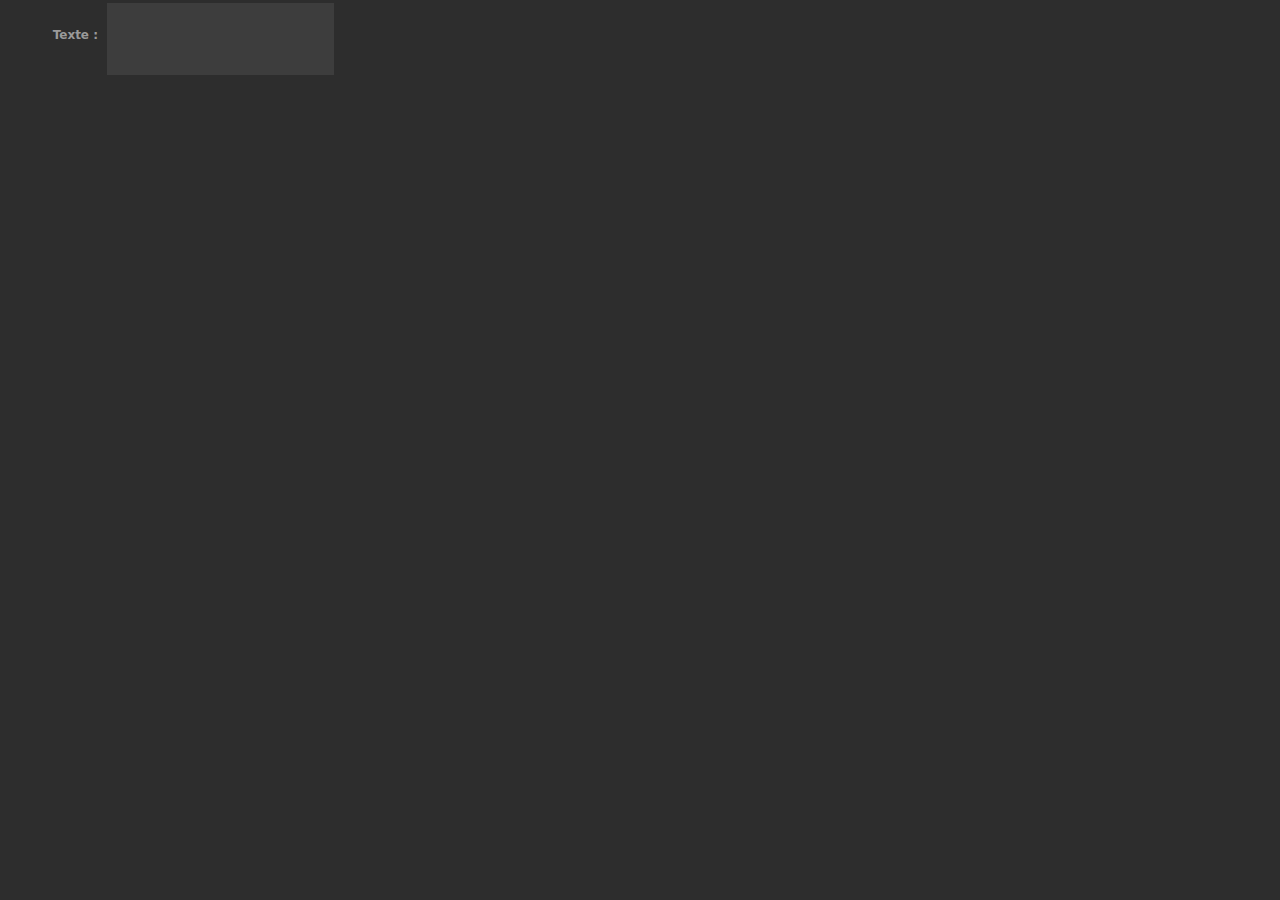
==== RTsaver/PropertyInspector/RTMaker/Index.html @ aa7df07e "v1.0" ====
﻿<!DOCTYPE html>
<html>
<head>
    <meta charset="utf-8" />
    <meta name=viewport content="width=device-width,initial-scale=1,maximum-scale=1,minimum-scale=1,user-scalable=no,minimal-ui,viewport-fit=cover">
    <meta name=apple-mobile-web-app-capable content=yes>
    <meta name=apple-mobile-web-app-status-bar-style content=black>
    <title>RT Maker</title>
    <link rel="stylesheet" href="../sdpi.css">
</head>
<body>
    <div class="sdpi-wrapper">
        <div type="textarea" class="sdpi-item" id="inputText_div">
            <div class="sdpi-item-label">Texte </div>
            <span class="sdpi-item-value textarea">
                <textarea type="textarea" oninput="setSettings()" class="sdProperty" id="inputText"></textarea>
            </span>
        </div>
    </div>


        <script src="../sdtools.common.js"></script>
</body>
</html>
---- RTsaver/PropertyInspector/sdpi.css ----
.linkspan {
    cursor: pointer;
    color: #7397d2;
    text-decoration: underline;
}

html {
  --sdpi-bgcolor: #2D2D2D;
  --sdpi-background: #3D3D3D;
  --sdpi-color: #d8d8d8;
  --sdpi-bordercolor: #3a3a3a;
  --sdpi-buttonbordercolor: #969696;
  --sdpi-borderradius: 0px;
  --sdpi-width: 224px;
  --sdpi-fontweight: 600;
  --sdpi-letterspacing: -0.25pt;
  height: 100%;
  width: 100%;
  overflow: hidden;
}

html, body {
  font-family: system-ui, -apple-system, BlinkMacSystemFont, "Segoe UI", Roboto, Helvetica, Arial, sans-serif, "Apple Color Emoji", "Segoe UI Emoji", "Segoe UI Symbol";
  font-size: 9pt;
	background-color: var(--sdpi-bgcolor);
	color: #9a9a9a;
}

body {
  height: 100%;
  padding: 0;
  overflow-x: hidden;
  overflow-y: auto;
  margin: 0;
  -webkit-overflow-scrolling: touch;
  -webkit-text-size-adjust: 100%;
  -webkit-font-smoothing: antialiased;
}

mark {
  background-color: var(--sdpi-bgcolor);
  color: var(--sdpi-color);
}

hr, hr2 {
  -webkit-margin-before: 1em;
  -webkit-margin-after: 1em;
  border-style: none;
  background: var(--sdpi-background);
  height: 1px;
}

hr2,
.sdpi-heading {
	display: flex;
	flex-basis: 100%;
	align-items: center;
	color: inherit;
	font-size: 9pt;
	margin: 8px 0px;
}

.sdpi-heading::before,
.sdpi-heading::after {
	content: "";
	flex-grow: 1;
	background: var(--sdpi-background);
	height: 1px;
	font-size: 0px;
	line-height: 0px;
	margin: 0px 16px;
}

hr2 {
  height: 2px;
}

hr, hr2 {
  margin-left:16px;
  margin-right:16px;
}

.sdpi-item-value,
option,
input,
select,
button {
  font-size: 10pt;
  font-weight: var(--sdpi-fontweight);
  letter-spacing: var(--sdpi-letterspacing);
}



.win .sdpi-item-value,
.win option,
.win input,
.win select,
.win button {
  font-size: 11px;
  font-style: normal;
  letter-spacing: inherit;
  font-weight: 100;
}

.win button {
  font-size: 12px;
}

::-webkit-progress-value,
meter::-webkit-meter-optimum-value {
  border-radius: 2px;
  /* background: linear-gradient(#ccf, #99f 20%, #77f 45%, #77f 55%, #cdf); */
}

::-webkit-progress-bar,
meter::-webkit-meter-bar {
  border-radius: 3px;
  background: var(--sdpi-background);
}

::-webkit-progress-bar:active,
meter::-webkit-meter-bar:active {
  border-radius: 3px;
  background: #222222;
}
::-webkit-progress-value:active,
meter::-webkit-meter-optimum-value:active {
  background: #99f;
}

progress,
progress.sdpi-item-value {
  min-height: 5px !important;
  height: 5px;
  background-color: #303030;
}

progress {
  margin-top: 8px !important;
  margin-bottom: 8px !important;
}

.full progress,
progress.full {
  margin-top: 3px !important;
}

::-webkit-progress-inner-element {
  background-color: transparent;
}


.sdpi-item[type="progress"] {
  margin-top: 4px !important;
  margin-bottom: 12px;
  min-height: 15px;
}

.sdpi-item-child.full:last-child {
  margin-bottom: 4px;
}

.tabs {
  /**
   * Setting display to flex makes this container lay
   * out its children using flexbox, the exact same
   * as in the above "Stepper input" example.
   */
  display: flex;

  border-bottom: 1px solid #D7DBDD;
}

.tab {
  cursor: pointer;
  padding: 5px 30px;
  color: #16a2d7;
  font-size: 9pt;
  border-bottom: 2px solid transparent;
}

.tab.is-tab-selected {
  border-bottom-color: #4ebbe4;
}

select {
  -webkit-appearance: none;
  -moz-appearance: none;
  -o-appearance: none;
  appearance: none;
  background: url(caret.svg) no-repeat 97% center;
}

label.sdpi-file-label,
input[type="button"],
input[type="submit"],
input[type="reset"],
input[type="file"],
input[type=file]::-webkit-file-upload-button,
button,
select {
  color: var(--sdpi-color);
  border: 1pt solid #303030;
  font-size: 8pt;
  background-color: var(--sdpi-background);
  border-radius: var(--sdpi-borderradius);
}

label.sdpi-file-label,
input[type="button"],
input[type="submit"],
input[type="reset"],
input[type="file"],
input[type=file]::-webkit-file-upload-button,
button {
  border: 1pt solid var(--sdpi-buttonbordercolor);
  border-radius: var(--sdpi-borderradius);
  border-color: var(--sdpi-buttonbordercolor);
  min-height: 23px !important;
  height: 23px !important;
  margin-right: 8px;
}

input[type=number]::-webkit-inner-spin-button,
input[type=number]::-webkit-outer-spin-button {
  -webkit-appearance: none;
  margin: 0;
}

input[type="file"] {
  border-radius: var(--sdpi-borderradius);
  max-width: 220px;
}


option {
  height: 1.5em;
  padding: 4px;
}

/* SDPI */

.sdpi-wrapper {
  overflow-x: hidden;
}

.sdpi-item {
  display: flex;
  flex-direction: row;
  min-height: 32px;
  align-items: center;
  margin-top: 2px;
  max-width: 344px;
}

.sdpi-item:first-child {
  margin-top:1px;
}

.sdpi-item:last-child {
  margin-bottom: 0px;
}

.sdpi-item > *:not(.sdpi-item-label):not(meter):not(details) {
  min-height: 26px;
  padding: 0px 4px 0px 4px;
}

.sdpi-item > *:not(.sdpi-item-label.empty):not(meter) {
  min-height: 26px;
  padding: 0px 4px 0px 4px;
}


.sdpi-item-group {
  padding: 0 !important;
}

meter.sdpi-item-value {
  margin-left: 6px;
}

.sdpi-item[type="group"] {
  display: block;
  margin-top: 12px;
  margin-bottom: 12px;
  /* border: 1px solid white; */
  flex-direction: unset;
  text-align: left;
}

.sdpi-item[type="group"] > .sdpi-item-label,
.sdpi-item[type="group"].sdpi-item-label {
  width: 96%;
  text-align: left;
  font-weight: 700;
  margin-bottom: 4px;
  padding-left: 4px;
}

dl,
ul,
ol {
  -webkit-margin-before: 0px;
  -webkit-margin-after: 4px;
  -webkit-padding-start: 1em;
  max-height: 90px;
  overflow-y: scroll;
  cursor: pointer;
  user-select: none;
}

table.sdpi-item-value,
dl.sdpi-item-value,
ul.sdpi-item-value,
ol.sdpi-item-value {
  -webkit-margin-before: 4px;
  -webkit-margin-after: 8px;
  -webkit-padding-start: 1em;
  width: var(--sdpi-width);
  text-align: center;
}

table > caption {
  margin: 2px;
}

.list,
.sdpi-item[type="list"] {
  align-items: baseline;
}

.sdpi-item-label {
  text-align: right;
  flex: none;
  width: 94px;
  padding-right: 4px;
  font-weight: 600;
  -webkit-user-select: none;
}

.win .sdpi-item-label,
.sdpi-item-label > small{
  font-weight: normal;
}

.sdpi-item-label:after {
  content: ": ";
}

.sdpi-item-label.empty:after {
  content: "";
}

.sdpi-test,
.sdpi-item-value {
  flex: 1 0 0;
  /* flex-grow: 1;
  flex-shrink: 0; */
  margin-right: 14px;
  margin-left: 4px;
  justify-content: space-evenly;
}

canvas.sdpi-item-value {
  max-width: 144px;
  max-height: 144px;
  width: 144px;
  height: 144px;
  margin: 0 auto;
  cursor: pointer;
}

input.sdpi-item-value {
  margin-left: 5px;
}

.sdpi-item-value button,
button.sdpi-item-value {
  margin-left: 7px;
  margin-right: 19px;
}

.sdpi-item-value.range {
  margin-left: 0px;
}

table,
dl.sdpi-item-value,
ul.sdpi-item-value,
ol.sdpi-item-value,
.sdpi-item-value > dl,
.sdpi-item-value > ul,
.sdpi-item-value > ol
{
  list-style-type: none;
  list-style-position: outside;
  margin-left:  -4px;
  margin-right: -4px;
  padding: 4px;
  border: 1px solid var(--sdpi-bordercolor);
}

dl.sdpi-item-value,
ul.sdpi-item-value,
ol.sdpi-item-value,
.sdpi-item-value > ol {
  list-style-type: none;
  list-style-position: inside;
  margin-left: 5px;
  margin-right: 12px;
  padding: 4px !important;
}

ol.sdpi-item-value,
.sdpi-item-value > ol[listtype="none"] {
  list-style-type: none;
}
ol.sdpi-item-value[type="decimal"],
.sdpi-item-value > ol[type="decimal"] {
  list-style-type: decimal;
}

ol.sdpi-item-value[type="decimal-leading-zero"],
.sdpi-item-value > ol[type="decimal-leading-zero"] {
  list-style-type: decimal-leading-zero;
}

ol.sdpi-item-value[type="lower-alpha"],
.sdpi-item-value > ol[type="lower-alpha"] {
  list-style-type: lower-alpha;
}

ol.sdpi-item-value[type="upper-alpha"],
.sdpi-item-value > ol[type="upper-alpha"] {
  list-style-type: upper-alpha;
}

ol.sdpi-item-value[type="upper-roman"],
.sdpi-item-value > ol[type="upper-roman"] {
  list-style-type: upper-roman;
}

ol.sdpi-item-value[type="lower-roman"],
.sdpi-item-value > ol[type="lower-roman"] {
  list-style-type: upper-roman;
}

tr:nth-child(even),
.sdpi-item-value > ul > li:nth-child(even),
.sdpi-item-value > ol > li:nth-child(even),
li:nth-child(even) {
  background-color: rgba(0,0,0,.2)
}

td:hover,
.sdpi-item-value > ul > li:hover:nth-child(even),
.sdpi-item-value > ol > li:hover:nth-child(even),
li:hover:nth-child(even),
li:hover { 
  background-color: rgba(255,255,255,.1);
}

td.selected,
td.selected:hover,
li.selected:hover,
li.selected {
  color: white;
  background-color: #77f;
}

tr {
  border: 1px solid var(--sdpi-bordercolor);
}

td {
  border-right: 1px solid var(--sdpi-bordercolor);
  -webkit-user-select: none;
}

tr:last-child,
td:last-child {
  border: none;
}

.sdpi-item-value.select,
.sdpi-item-value > select {
  margin-right: 13px;
  margin-left: 4px;
}

.sdpi-item-child,
.sdpi-item-group > .sdpi-item > input[type="color"] {
  margin-top: 0.4em;
  margin-right: 4px;
}

.full,
.full *,
.sdpi-item-value.full,
.sdpi-item-child > full > *,
.sdpi-item-child.full,
.sdpi-item-child.full > *,
.full > .sdpi-item-child,
.full > .sdpi-item-child > *{
  display: flex;
  flex: 1 1 0;
  margin-bottom: 4px;
  margin-left: 0px;
  width: 100%;

  justify-content: space-evenly;
}

.sdpi-item-group > .sdpi-item > input[type="color"] {
  margin-top: 0px;
}

::-webkit-calendar-picker-indicator:focus,
input[type=file]::-webkit-file-upload-button:focus,
button:focus,
textarea:focus,
input:focus,
select:focus,
option:focus,
details:focus,
summary:focus,
.custom-select select {
  outline: none;
}

summary {
  cursor: default;
  -webkit-user-select: none;
}

.pointer,
summary .pointer {
  cursor: pointer;
}

details.message {
  padding: 4px 18px 4px 12px;
}

details.message summary {
  font-size: 10pt;
  font-weight: 600;
  min-height: 18px;
}

details.message:first-child {
  margin-top: 4px;
  margin-left: 0;
  padding-left: 106px;
}

details.message h1 {
  text-align: left;  
}

.message > summary::-webkit-details-marker {
  display: none;
}

.info20,
.question,
.caution,
.info {
  background-repeat: no-repeat;
  background-position: 70px center;
}

.info20 {
  background-image: url("data:image/svg+xml,%3Csvg xmlns='http://www.w3.org/2000/svg' width='20' height='20' viewBox='0 0 20 20'%3E%3Cpath fill='%23999' d='M10,20 C4.4771525,20 0,15.5228475 0,10 C0,4.4771525 4.4771525,0 10,0 C15.5228475,0 20,4.4771525 20,10 C20,15.5228475 15.5228475,20 10,20 Z M10,8 C8.8954305,8 8,8.84275812 8,9.88235294 L8,16.1176471 C8,17.1572419 8.8954305,18 10,18 C11.1045695,18 12,17.1572419 12,16.1176471 L12,9.88235294 C12,8.84275812 11.1045695,8 10,8 Z M10,3 C8.8954305,3 8,3.88165465 8,4.96923077 L8,5.03076923 C8,6.11834535 8.8954305,7 10,7 C11.1045695,7 12,6.11834535 12,5.03076923 L12,4.96923077 C12,3.88165465 11.1045695,3 10,3 Z'/%3E%3C/svg%3E%0A");
}

.info {
  background-image: url("data:image/svg+xml,%3Csvg xmlns='http://www.w3.org/2000/svg' width='20' height='20' viewBox='0 0 20 20'%3E%3Cpath fill='%23999' d='M10,18 C5.581722,18 2,14.418278 2,10 C2,5.581722 5.581722,2 10,2 C14.418278,2 18,5.581722 18,10 C18,14.418278 14.418278,18 10,18 Z M10,8 C9.44771525,8 9,8.42137906 9,8.94117647 L9,14.0588235 C9,14.5786209 9.44771525,15 10,15 C10.5522847,15 11,14.5786209 11,14.0588235 L11,8.94117647 C11,8.42137906 10.5522847,8 10,8 Z M10,5 C9.44771525,5 9,5.44082732 9,5.98461538 L9,6.01538462 C9,6.55917268 9.44771525,7 10,7 C10.5522847,7 11,6.55917268 11,6.01538462 L11,5.98461538 C11,5.44082732 10.5522847,5 10,5 Z'/%3E%3C/svg%3E%0A");
}

.info2 {
  background-image: url("data:image/svg+xml,%3Csvg xmlns='http://www.w3.org/2000/svg' width='15' height='15' viewBox='0 0 15 15'%3E%3Cpath fill='%23999' d='M7.5,15 C3.35786438,15 0,11.6421356 0,7.5 C0,3.35786438 3.35786438,0 7.5,0 C11.6421356,0 15,3.35786438 15,7.5 C15,11.6421356 11.6421356,15 7.5,15 Z M7.5,2 C6.67157287,2 6,2.66124098 6,3.47692307 L6,3.52307693 C6,4.33875902 6.67157287,5 7.5,5 C8.32842705,5 9,4.33875902 9,3.52307693 L9,3.47692307 C9,2.66124098 8.32842705,2 7.5,2 Z M5,6 L5,7.02155172 L6,7 L6,12 L5,12.0076778 L5,13 L10,13 L10,12 L9,12.0076778 L9,6 L5,6 Z'/%3E%3C/svg%3E%0A");
}

.sdpi-more-info {
  background-image: linear-gradient(to right, #00000000 0%,#00000040 80%), url("data:image/svg+xml,%3Csvg xmlns='http://www.w3.org/2000/svg' width='16' height='16' viewBox='0 0 16 16'%3E%3Cpolygon fill='%23999' points='4 7 8 7 8 5 12 8 8 11 8 9 4 9'/%3E%3C/svg%3E%0A");
}
.caution {
  background-image: url("data:image/svg+xml,%3Csvg xmlns='http://www.w3.org/2000/svg' width='20' height='20' viewBox='0 0 20 20'%3E%3Cpath fill='%23999' fill-rule='evenodd' d='M9.03952676,0.746646542 C9.57068894,-0.245797319 10.4285735,-0.25196227 10.9630352,0.746646542 L19.7705903,17.2030214 C20.3017525,18.1954653 19.8777595,19 18.8371387,19 L1.16542323,19 C0.118729947,19 -0.302490098,18.2016302 0.231971607,17.2030214 L9.03952676,0.746646542 Z M10,2.25584053 L1.9601405,17.3478261 L18.04099,17.3478261 L10,2.25584053 Z M10,5.9375 C10.531043,5.9375 10.9615385,6.37373537 10.9615385,6.91185897 L10.9615385,11.6923077 C10.9615385,12.2304313 10.531043,12.6666667 10,12.6666667 C9.46895697,12.6666667 9.03846154,12.2304313 9.03846154,11.6923077 L9.03846154,6.91185897 C9.03846154,6.37373537 9.46895697,5.9375 10,5.9375 Z M10,13.4583333 C10.6372516,13.4583333 11.1538462,13.9818158 11.1538462,14.6275641 L11.1538462,14.6641026 C11.1538462,15.3098509 10.6372516,15.8333333 10,15.8333333 C9.36274837,15.8333333 8.84615385,15.3098509 8.84615385,14.6641026 L8.84615385,14.6275641 C8.84615385,13.9818158 9.36274837,13.4583333 10,13.4583333 Z'/%3E%3C/svg%3E%0A");
}

.question {
  background-image: url("data:image/svg+xml,%3Csvg xmlns='http://www.w3.org/2000/svg' width='20' height='20' viewBox='0 0 20 20'%3E%3Cpath fill='%23999' d='M10,18 C5.581722,18 2,14.418278 2,10 C2,5.581722 5.581722,2 10,2 C14.418278,2 18,5.581722 18,10 C18,14.418278 14.418278,18 10,18 Z M6.77783203,7.65332031 C6.77783203,7.84798274 6.85929281,8.02888914 7.0222168,8.19604492 C7.18514079,8.36320071 7.38508996,8.44677734 7.62207031,8.44677734 C8.02409055,8.44677734 8.29703704,8.20768468 8.44091797,7.72949219 C8.59326248,7.27245865 8.77945854,6.92651485 8.99951172,6.69165039 C9.2195649,6.45678594 9.56233491,6.33935547 10.027832,6.33935547 C10.4256205,6.33935547 10.7006836,6.37695313 11.0021973,6.68847656 C11.652832,7.53271484 10.942627,8.472229 10.3750916,9.1321106 C9.80755615,9.79199219 8.29492188,11.9897461 10.027832,12.1347656 C10.4498423,12.1700818 10.7027991,11.9147157 10.7832031,11.4746094 C11.0021973,9.59857178 13.1254883,8.82415771 13.1254883,7.53271484 C13.1254883,7.07568131 12.9974785,6.65250846 12.7414551,6.26318359 C12.4854317,5.87385873 12.1225609,5.56600048 11.652832,5.33959961 C11.1831031,5.11319874 10.6414419,5 10.027832,5 C9.36767248,5 8.79004154,5.13541531 8.29492187,5.40625 C7.79980221,5.67708469 7.42317837,6.01879677 7.16503906,6.43139648 C6.90689975,6.8439962 6.77783203,7.25130007 6.77783203,7.65332031 Z M10.0099668,15 C10.2713191,15 10.5016601,14.9108147 10.7009967,14.7324415 C10.9003332,14.5540682 11,14.3088087 11,13.9966555 C11,13.7157177 10.9047629,13.4793767 10.7142857,13.2876254 C10.5238086,13.0958742 10.2890379,13 10.0099668,13 C9.72646591,13 9.48726565,13.0958742 9.2923588,13.2876254 C9.09745196,13.4793767 9,13.7157177 9,13.9966555 C9,14.313268 9.10077419,14.5596424 9.30232558,14.735786 C9.50387698,14.9119295 9.73975502,15 10.0099668,15 Z'/%3E%3C/svg%3E%0A");
}


.sdpi-more-info {
  position: fixed;
  left: 0px;
  right: 0px;
  bottom: 0px;
  min-height:16px;
  padding-right: 16px;
  text-align: right;
  -webkit-touch-callout: none;
  cursor: pointer;
  user-select: none;
  background-position: right center;
  background-repeat: no-repeat;
  border-radius: var(--sdpi-borderradius);
  text-decoration: none;
  color: var(--sdpi-color);
}

.sdpi-more-info-button {
  display: flex;
  align-self: right;
  margin-left: auto;
  position: fixed;
  right: 17px;
  bottom: 0px;
}

details a {
  background-position: right !important;
  min-height: 24px;
  display: inline-block;
  line-height: 24px;
  padding-right: 28px;
}
input:not([type="range"]),
textarea {
  -webkit-appearance: none;
  background: var(--sdpi-background);
  color: var(--sdpi-color);
  font-weight: normal;
  font-size: 9pt;
  border: none;
  margin-top: 2px;
  margin-bottom: 2px;
}

textarea + label {
  display: flex;
  justify-content: flex-end
}
input[type="radio"],
input[type="checkbox"] {
  display: none;
}
input[type="radio"] + label,
input[type="checkbox"] + label {
  font-size: 9pt;
  color: var(--sdpi-color);
  font-weight: normal;
  margin-right: 8px;
  -webkit-user-select: none;
}

input[type="radio"] + label:after, 
input[type="checkbox"] + label:after {
  content: " " !important;
}

.sdpi-item[type="radio"] > .sdpi-item-value,
.sdpi-item[type="checkbox"] > .sdpi-item-value {
  padding-top: 2px;
}

.sdpi-item[type="checkbox"] > .sdpi-item-value > * {
  margin-top: 4px;
}

.sdpi-item[type="checkbox"]  .sdpi-item-child,
.sdpi-item[type="radio"] .sdpi-item-child {
  display: inline-block;
}

.sdpi-item[type="range"]  .sdpi-item-value,
.sdpi-item[type="meter"]  .sdpi-item-child,
.sdpi-item[type="progress"] .sdpi-item-child {
  display: flex;
}

.sdpi-item[type="range"] .sdpi-item-value {
  min-height: 26px;
}

.sdpi-item[type="range"]  .sdpi-item-value span,
.sdpi-item[type="meter"]  .sdpi-item-child  span,
.sdpi-item[type="progress"] .sdpi-item-child span {
  margin-top: -2px;
  min-width: 8px;
  text-align: right;
  user-select: none;
  cursor: pointer;
}

.sdpi-item[type="range"]  .sdpi-item-value span {
  margin-top: 7px;
  text-align: right;
}

span + input[type="range"] {
  display: flex;
  max-width: 168px;

}

.sdpi-item[type="range"]  .sdpi-item-value span:first-child,
.sdpi-item[type="meter"]  .sdpi-item-child  span:first-child,
.sdpi-item[type="progress"] .sdpi-item-child span:first-child {
  margin-right: 4px;
}

.sdpi-item[type="range"]  .sdpi-item-value span:last-child,
.sdpi-item[type="meter"]  .sdpi-item-child  span:last-child,
.sdpi-item[type="progress"] .sdpi-item-child span:last-child {
  margin-left: 4px;
}

.reverse {
  transform: rotate(180deg);
}

.sdpi-item[type="meter"]  .sdpi-item-child meter + span:last-child {
  margin-left: -10px;
}

.sdpi-item[type="progress"] .sdpi-item-child meter + span:last-child {
  margin-left: -14px;
}

.sdpi-item[type="radio"] > .sdpi-item-value > * {
  margin-top: 2px;
}

details {
  padding: 8px 18px 8px 12px;
  min-width: 86px;
}

details > h4 {
  border-bottom: 1px solid var(--sdpi-bordercolor);
}

legend {
  display: none;
}
.sdpi-item-value > textarea {
  padding: 0px;
  width: 227px;
  margin-left: 1px;
}

input[type="radio"] + label span,
input[type="checkbox"] + label span {
  display: inline-block;
  width: 16px;
  height: 16px;
  margin: 2px 4px 2px 0;
  border-radius: 3px;
  vertical-align: middle;
  background: var(--sdpi-background);
  cursor: pointer;
  border: 1px solid rgb(0,0,0,.2);
}

input[type="radio"] + label span {
  border-radius: 100%;
}

input[type="radio"]:checked + label span,
input[type="checkbox"]:checked + label span {
  background-color: #77f;
  background-image: url(check.svg);
  background-repeat: no-repeat;
  background-position: center center;
  border: 1px solid rgb(0,0,0,.4);
}

input[type="radio"]:active:checked + label span,
input[type="radio"]:active + label span,
input[type="checkbox"]:active:checked + label span,
input[type="checkbox"]:active + label span {
  background-color: #303030;
}

input[type="radio"]:checked + label span {
  background-image: url(rcheck.svg);
}


/*
input[type="radio"] + label span {
  background: url(buttons.png) -38px top no-repeat;
}

input[type="radio"]:checked + label span {
  background: url(buttons.png) -57px top no-repeat;
}
*/

input[type="range"] {
  width: var(--sdpi-width);
  height: 30px;
  overflow: hidden;
  cursor: pointer;
  background: transparent !important;
}

.sdpi-item > input[type="range"] {
  margin-left: 8px;
  max-width: var(--sdpi-width);
  width: var(--sdpi-width);
  padding: 0px;
}

/*
input[type="range"],
input[type="range"]::-webkit-slider-runnable-track,
input[type="range"]::-webkit-slider-thumb {
  -webkit-appearance: none;
}
*/

input[type="range"]::-webkit-slider-runnable-track {
  height: 5px;
  background: #979797;
  border-radius: 3px;
  padding:0px !important;
  border: 1px solid var(--sdpi-background);
}

input[type="range"]::-webkit-slider-thumb {
  position: relative;
  -webkit-appearance: none;
  background-color: var(--sdpi-color);
  width: 12px;
  height: 12px;
  border-radius: 20px;
  margin-top: -5px;
  border: none;

}
input[type="range" i]{
  margin: 0;
}

input[type="range"]::-webkit-slider-thumb::before {
  position: absolute;
  content: "";
  height: 5px; /* equal to height of runnable track or 1 less */
  width: 500px; /* make this bigger than the widest range input element */
  left: -502px; /* this should be -2px - width */
  top: 8px; /* don't change this */
  background: #77f;
}

input[type="color"] {
  min-width: 32px;
  min-height: 32px;
  width: 32px;
  height: 32px;
  padding: 0;
  background-color: var(--sdpi-bgcolor);
  flex: none;
}

::-webkit-color-swatch {
  min-width: 24px;
}

textarea {
  height: 3em;
  word-break: break-word;
  line-height: 1.5em;
}

.textarea {
  padding: 0px !important;
}

textarea {
  width: 221px; /*98%;*/
  height: 96%;
  min-height: 6em;
  resize: none;
  border-radius: var(--sdpi-borderradius);
}

/* CAROUSEL */

.sdpi-item[type="carousel"]{
  
}

.sdpi-item.card-carousel-wrapper,
.sdpi-item > .card-carousel-wrapper {
  padding: 0;
}


.card-carousel-wrapper {
  display: flex;
  align-items: center;
  justify-content: center;
  margin: 12px auto;
  color: #666a73;
}

.card-carousel {
  display: flex;
  justify-content: center;
  width: 278px;
}
.card-carousel--overflow-container {
  overflow: hidden;
}
.card-carousel--nav__left,
.card-carousel--nav__right {
  /* display: inline-block; */
  width: 12px;
  height: 12px;
  border-top: 2px solid #42b883;
  border-right: 2px solid #42b883;
  cursor: pointer;
  margin: 0 4px;
  transition: transform 150ms linear;
}
.card-carousel--nav__left[disabled],
.card-carousel--nav__right[disabled] {
  opacity: 0.2;
  border-color: black;
}
.card-carousel--nav__left {
  transform: rotate(-135deg);
}
.card-carousel--nav__left:active {
  transform: rotate(-135deg) scale(0.85);
}
.card-carousel--nav__right {
  transform: rotate(45deg);
}
.card-carousel--nav__right:active {
  transform: rotate(45deg) scale(0.85);
}
.card-carousel-cards {
  display: flex;
  transition: transform 150ms ease-out;
  transform: translatex(0px);
}
.card-carousel-cards .card-carousel--card {
  margin: 0 5px;
  cursor: pointer;
  /* box-shadow: 0 4px 15px 0 rgba(40, 44, 53, 0.06), 0 2px 2px 0 rgba(40, 44, 53, 0.08); */
  background-color: #fff;
  border-radius: 4px;
  z-index: 3;
}
.xxcard-carousel-cards .card-carousel--card:first-child {
  margin-left: 0;
}
.xxcard-carousel-cards .card-carousel--card:last-child {
  margin-right: 0;
}
.card-carousel-cards .card-carousel--card img {
  vertical-align: bottom;
  border-top-left-radius: 4px;
  border-top-right-radius: 4px;
  transition: opacity 150ms linear;
  width: 60px;
}
.card-carousel-cards .card-carousel--card img:hover {
  opacity: 0.5;
}
.card-carousel-cards .card-carousel--card--footer {
  border-top: 0;
  max-width: 80px;
  overflow: hidden;
  display: flex;
  height: 100%;
  flex-direction: column;
}
.card-carousel-cards .card-carousel--card--footer p {
  padding: 3px 0;
  margin: 0;
  margin-bottom: 2px;
  font-size: 15px;
  font-weight: 500;
  color: #2c3e50;
}
.card-carousel-cards .card-carousel--card--footer p:nth-of-type(2) {
  font-size: 12px;
  font-weight: 300;
  padding: 6px;
  color: #666a73;
}


h1 {
  font-size: 1.3em;
  font-weight: 500;
  text-align: center;
  margin-bottom: 12px;
}

::-webkit-datetime-edit { 
  font-family: system-ui, -apple-system, BlinkMacSystemFont, "Segoe UI", Roboto, Helvetica, Arial, sans-serif, "Apple Color Emoji", "Segoe UI Emoji", "Segoe UI Symbol";
  background: url(elg_calendar_inv.svg) no-repeat left center;
  padding-right: 1em;
  padding-left: 25px;
  background-position: 4px 0px;
 }
::-webkit-datetime-edit-fields-wrapper { 
 
 }
::-webkit-datetime-edit-text { padding: 0 0.3em; }
::-webkit-datetime-edit-month-field { }
::-webkit-datetime-edit-day-field {}
::-webkit-datetime-edit-year-field {}
::-webkit-inner-spin-button { 
 
  /* display: none; */
 }
::-webkit-calendar-picker-indicator { 
  background: transparent;
  font-size: 17px; 
}

::-webkit-calendar-picker-indicator:focus {
  background-color: rgba(0,0,0,0.2);
}

input[type="date"] {
  -webkit-align-items: center;
  display: -webkit-inline-flex;
  font-family: monospace;
  overflow: hidden;
  padding: 0;
  -webkit-padding-start: 1px;
}

input::-webkit-datetime-edit {
 -webkit-flex: 1;
 -webkit-user-modify: read-only !important;
 display: inline-block;
 min-width: 0;
 overflow: hidden;
}

/*
input::-webkit-datetime-edit-fields-wrapper {
 -webkit-user-modify: read-only !important;
 display: inline-block;
 padding: 1px 0;
 white-space: pre;

}
*/

/* 
input[type="date"] {
  background-color: red;
  outline: none;
}

input[type="date"]::-webkit-clear-button {
  font-size: 18px;
  height: 30px;
  position: relative;
}

input[type="date"]::-webkit-inner-spin-button {
  height: 28px;
}

input[type="date"]::-webkit-calendar-picker-indicator {
  font-size: 15px;
} */

input[type="file"] {
  opacity: 0;
  display: none;
}

.sdpi-item > input[type="file"] {
  opacity: 1;
  display: flex;
}

input[type="file"] + span {
  display: flex;
    flex: 0 1 auto;
    background-color: #0000ff50;
}

label.sdpi-file-label {
  cursor: pointer;
  user-select: none;
  display: inline-block;
  min-height: 21px !important;
  height: 21px !important;
  line-height: 20px;
  padding: 0px 4px;
  margin: auto;
  margin-right: 0px;
  float:right;
}

.sdpi-file-label > label:active,
.sdpi-file-label.file:active,
label.sdpi-file-label:active,
label.sdpi-file-info:active,
input[type="file"]::-webkit-file-upload-button:active,
button:active { 
  background-color: var(--sdpi-color);
  color:#303030;
}


input:required:invalid, input:focus:invalid {
  background: var(--sdpi-background) url([data-uri])  no-repeat 98% center;
}

input:required:valid {
  background: var(--sdpi-background) url([data-uri]) no-repeat 98% center;
}

.tooltip,
:tooltip,
:title {
  color: yellow;
}

[title]:hover {
  display: flex;
  align-items: center;
  justify-content: center;
}

[title]:hover::after {
  content: '';
  position: absolute;
  bottom: -1000px;
  left: 8px;
  display: none;
  color: #fff;
  border: 8px solid transparent;	
  border-bottom: 8px solid #000;
}
[title]:hover::before {
content: attr(title);
    display: flex;
    justify-content: center;
    align-self: center;
    padding: 6px 12px;
    border-radius: 5px;
    background: rgba(0,0,0,0.8);
    color: var(--sdpi-color);
    font-size: 9pt;
    font-family: sans-serif;
    opacity: 1;
    position: absolute;
    height: auto;
    /* width: 50%;
    left: 35%; */
    text-align: center;
    bottom: 2px;
    z-index: 100;
    box-shadow: 0px 3px 6px rgba(0, 0, 0, .5);
    /* box-shadow: 0 4px 8px 0 rgba(0, 0, 0, 0.2), 0 6px 20px 0 rgba(0, 0, 0, 0.19); */
}

.sdpi-item-group.file {
  width: 232px;
  display: flex;
  align-items: center;
}

.sdpi-file-info {
  overflow-wrap: break-word;
  word-wrap: break-word;
  hyphens: auto;

  min-width: 132px;
  max-width: 144px;
  max-height: 32px;
  margin-top: 0px;
  margin-left: 5px;
  display: inline-block;
  overflow: hidden;
  padding: 6px 4px;
  background-color: var(--sdpi-background);
}


::-webkit-scrollbar {
  width: 8px;
}

::-webkit-scrollbar-track {
  -webkit-box-shadow: inset 0 0 6px rgba(0,0,0,0.3);
}

::-webkit-scrollbar-thumb {
  background-color: #999999;
  outline: 1px solid slategrey;
  border-radius: 8px;
}

a {
  color: #7397d2;
}

.testcontainer {
  display: flex;
  background-color: #0000ff20;
  max-width: 400px;
  height: 200px;
  align-content: space-evenly;
}

input[type=range] {
  -webkit-appearance: none;
  /* background-color: green; */
  height:6px;
  margin-top: 12px;
  z-index: 0;
  overflow: visible;
}

/* 
input[type="range"]::-webkit-slider-thumb {
  -webkit-appearance: none;
  background-color: var(--sdpi-color);
  width: 12px;
  height: 12px;
  border-radius: 20px;
  margin-top: -6px;
  border: none;
} */

:-webkit-slider-thumb {
  -webkit-appearance: none;
  background-color: var(--sdpi-color);
  width: 16px;
  height: 16px;
  border-radius: 20px;
  margin-top: -6px;
  border: 1px solid #999999;
}

.sdpi-item[type="range"] .sdpi-item-group {
  display: flex;
  flex-direction: column;
}

.xxsdpi-item[type="range"] .sdpi-item-group input {
  max-width: 204px;
}

.sdpi-item[type="range"] .sdpi-item-group span {
  margin-left: 0px !important;
}

.sdpi-item[type="range"] .sdpi-item-group > .sdpi-item-child {
  display: flex;
  flex-direction: row;
}

:disabled {
  color: #993333;
}

select,
select option {
  color: var(--sdpi-color);
}

select.disabled,
select option:disabled {
  color: #fd9494;
  font-style: italic;
}

.runningAppsContainer {
  display: none;
}

/* debug
div {
  background-color: rgba(64,128,255,0.2);
}
*/

.min80 > .sdpi-item-child {
  min-width: 80px;
}

.min100 > .sdpi-item-child {
  min-width: 100px;
}

.min120 > .sdpi-item-child {
  min-width: 120px;
}

.min140 > .sdpi-item-child {
  min-width: 140px;
}

.min160 > .sdpi-item-child {
  min-width: 160px;
}

.min200 > .sdpi-item-child {
  min-width: 200px;
}

.max40 {
  flex-basis: 40%;
  flex-grow: 0;
}

.max30 {
  flex-basis: 30%;
  flex-grow: 0;
}

.max20 {
  flex-basis: 20%;
  flex-grow: 0;
}

.up20 {
  margin-top: -20px;
}

.alignCenter {
  align-items: center;
}

.alignTop {
  align-items: flex-start;
}

.alignBaseline {
  align-items: baseline;
}

.noMargins,
.noMargins *,
.noInnerMargins * {
  margin: 0;
  padding: 0;
}

.hidden {
  display: none;
}

.icon-brighter,
.icon-darker,
.icon-warmer,
.icon-cooler {
  margin-top: 5px !important;
  min-width: 20px;
  width: 20px;
  background-repeat: no-repeat;
}

.icon-brighter {
  background-image: url("data:image/svg+xml,%3Csvg xmlns='http://www.w3.org/2000/svg' width='20' height='20' viewBox='0 0 20 20'%3E%3Cg fill='%23999' fill-rule='evenodd'%3E%3Ccircle cx='10' cy='10' r='4'/%3E%3Cpath d='M14.8532861,7.77530426 C14.7173255,7.4682615 14.5540843,7.17599221 14.3666368,6.90157083 L16.6782032,5.5669873 L17.1782032,6.4330127 L14.8532861,7.77530426 Z M10.5,4.5414007 C10.2777625,4.51407201 10.051423,4.5 9.82179677,4.5 C9.71377555,4.5 9.60648167,4.50311409 9.5,4.50925739 L9.5,2 L10.5,2 L10.5,4.5414007 Z M5.38028092,6.75545367 C5.18389364,7.02383457 5.01124349,7.31068015 4.86542112,7.61289977 L2.82179677,6.4330127 L3.32179677,5.5669873 L5.38028092,6.75545367 Z M4.86542112,12.3871002 C5.01124349,12.6893198 5.18389364,12.9761654 5.38028092,13.2445463 L3.32179677,14.4330127 L2.82179677,13.5669873 L4.86542112,12.3871002 Z M9.5,15.4907426 C9.60648167,15.4968859 9.71377555,15.5 9.82179677,15.5 C10.051423,15.5 10.2777625,15.485928 10.5,15.4585993 L10.5,18 L9.5,18 L9.5,15.4907426 Z M14.3666368,13.0984292 C14.5540843,12.8240078 14.7173255,12.5317385 14.8532861,12.2246957 L17.1782032,13.5669873 L16.6782032,14.4330127 L14.3666368,13.0984292 Z'/%3E%3C/g%3E%3C/svg%3E");
}
.icon-darker {
  background-image: url("data:image/svg+xml,%3Csvg xmlns='http://www.w3.org/2000/svg' width='20' height='20' viewBox='0 0 20 20'%3E%3Cg fill='%23999' fill-rule='evenodd'%3E%3Cpath d='M10 14C7.790861 14 6 12.209139 6 10 6 7.790861 7.790861 6 10 6 12.209139 6 14 7.790861 14 10 14 12.209139 12.209139 14 10 14zM10 13C11.6568542 13 13 11.6568542 13 10 13 8.34314575 11.6568542 7 10 7 8.34314575 7 7 8.34314575 7 10 7 11.6568542 8.34314575 13 10 13zM14.8532861 7.77530426C14.7173255 7.4682615 14.5540843 7.17599221 14.3666368 6.90157083L16.6782032 5.5669873 17.1782032 6.4330127 14.8532861 7.77530426zM10.5 4.5414007C10.2777625 4.51407201 10.051423 4.5 9.82179677 4.5 9.71377555 4.5 9.60648167 4.50311409 9.5 4.50925739L9.5 2 10.5 2 10.5 4.5414007zM5.38028092 6.75545367C5.18389364 7.02383457 5.01124349 7.31068015 4.86542112 7.61289977L2.82179677 6.4330127 3.32179677 5.5669873 5.38028092 6.75545367zM4.86542112 12.3871002C5.01124349 12.6893198 5.18389364 12.9761654 5.38028092 13.2445463L3.32179677 14.4330127 2.82179677 13.5669873 4.86542112 12.3871002zM9.5 15.4907426C9.60648167 15.4968859 9.71377555 15.5 9.82179677 15.5 10.051423 15.5 10.2777625 15.485928 10.5 15.4585993L10.5 18 9.5 18 9.5 15.4907426zM14.3666368 13.0984292C14.5540843 12.8240078 14.7173255 12.5317385 14.8532861 12.2246957L17.1782032 13.5669873 16.6782032 14.4330127 14.3666368 13.0984292z'/%3E%3C/g%3E%3C/svg%3E");
}
.icon-warmer {
  background-image: url("data:image/svg+xml,%3Csvg xmlns='http://www.w3.org/2000/svg' width='20' height='20' viewBox='0 0 20 20'%3E%3Cg fill='%23999' fill-rule='evenodd'%3E%3Cpath d='M12.3247275 11.4890349C12.0406216 11.0007637 11.6761954 10.5649925 11.2495475 10.1998198 11.0890394 9.83238991 11 9.42659309 11 9 11 7.34314575 12.3431458 6 14 6 15.6568542 6 17 7.34314575 17 9 17 10.6568542 15.6568542 12 14 12 13.3795687 12 12.8031265 11.8116603 12.3247275 11.4890349zM17.6232392 11.6692284C17.8205899 11.4017892 17.9890383 11.1117186 18.123974 10.8036272L20.3121778 12.0669873 19.8121778 12.9330127 17.6232392 11.6692284zM18.123974 7.19637279C17.9890383 6.88828142 17.8205899 6.5982108 17.6232392 6.33077158L19.8121778 5.0669873 20.3121778 5.9330127 18.123974 7.19637279zM14.5 4.52746439C14.3358331 4.50931666 14.1690045 4.5 14 4.5 13.8309955 4.5 13.6641669 4.50931666 13.5 4.52746439L13.5 2 14.5 2 14.5 4.52746439zM13.5 13.4725356C13.6641669 13.4906833 13.8309955 13.5 14 13.5 14.1690045 13.5 14.3358331 13.4906833 14.5 13.4725356L14.5 16 13.5 16 13.5 13.4725356zM14 11C15.1045695 11 16 10.1045695 16 9 16 7.8954305 15.1045695 7 14 7 12.8954305 7 12 7.8954305 12 9 12 10.1045695 12.8954305 11 14 11zM9.5 11C10.6651924 11.4118364 11.5 12.5 11.5 14 11.5 16 10 17.5 8 17.5 6 17.5 4.5 16 4.5 14 4.5 12.6937812 5 11.5 6.5 11L6.5 7 9.5 7 9.5 11z'/%3E%3Cpath d='M12,14 C12,16.209139 10.209139,18 8,18 C5.790861,18 4,16.209139 4,14 C4,12.5194353 4.80439726,11.2267476 6,10.5351288 L6,4 C6,2.8954305 6.8954305,2 8,2 C9.1045695,2 10,2.8954305 10,4 L10,10.5351288 C11.1956027,11.2267476 12,12.5194353 12,14 Z M11,14 C11,12.6937812 10.1651924,11.5825421 9,11.1707057 L9,4 C9,3.44771525 8.55228475,3 8,3 C7.44771525,3 7,3.44771525 7,4 L7,11.1707057 C5.83480763,11.5825421 5,12.6937812 5,14 C5,15.6568542 6.34314575,17 8,17 C9.65685425,17 11,15.6568542 11,14 Z'/%3E%3C/g%3E%3C/svg%3E");
}

.icon-cooler {
  background-image: url("data:image/svg+xml,%3Csvg xmlns='http://www.w3.org/2000/svg' width='20' height='20' viewBox='0 0 20 20'%3E%3Cg fill='%23999' fill-rule='evenodd'%3E%3Cpath d='M10.4004569 11.6239517C10.0554735 10.9863849 9.57597206 10.4322632 9 9.99963381L9 9.7450467 9.53471338 9.7450467 10.8155381 8.46422201C10.7766941 8.39376637 10.7419749 8.32071759 10.7117062 8.2454012L9 8.2454012 9 6.96057868 10.6417702 6.96057868C10.6677696 6.86753378 10.7003289 6.77722682 10.7389179 6.69018783L9.44918707 5.40045694 9 5.40045694 9 4.34532219 9.32816127 4.34532219 9.34532219 2.91912025 10.4004569 2.91912025 10.4004569 4.53471338 11.6098599 5.74411634C11.7208059 5.68343597 11.8381332 5.63296451 11.9605787 5.59396526L11.9605787 3.8884898 10.8181818 2.74609294 11.5642748 2 12.5727518 3.00847706 13.5812289 2 14.3273218 2.74609294 13.2454012 3.82801356 13.2454012 5.61756719C13.3449693 5.65339299 13.4408747 5.69689391 13.5324038 5.74735625L14.7450467 4.53471338 14.7450467 2.91912025 15.8001815 2.91912025 15.8001815 4.34532219 17.2263834 4.34532219 17.2263834 5.40045694 15.6963166 5.40045694 14.4002441 6.69652946C14.437611 6.78161093 14.4692249 6.86979146 14.4945934 6.96057868L16.2570138 6.96057868 17.3994107 5.81818182 18.1455036 6.56427476 17.1370266 7.57275182 18.1455036 8.58122888 17.3994107 9.32732182 16.3174901 8.2454012 14.4246574 8.2454012C14.3952328 8.31861737 14.3616024 8.38969062 14.3240655 8.45832192L15.6107903 9.7450467 17.2263834 9.7450467 17.2263834 10.8001815 15.8001815 10.8001815 15.8001815 12.2263834 14.7450467 12.2263834 14.7450467 10.6963166 13.377994 9.32926387C13.3345872 9.34850842 13.2903677 9.36625331 13.2454012 9.38243281L13.2454012 11.3174901 14.3273218 12.3994107 13.5812289 13.1455036 12.5848864 12.1491612 11.5642748 13.1455036 10.8181818 12.3994107 11.9605787 11.2570138 11.9605787 9.40603474C11.8936938 9.38473169 11.828336 9.36000556 11.7647113 9.33206224L10.4004569 10.6963166 10.4004569 11.6239517zM12.75 8.5C13.3022847 8.5 13.75 8.05228475 13.75 7.5 13.75 6.94771525 13.3022847 6.5 12.75 6.5 12.1977153 6.5 11.75 6.94771525 11.75 7.5 11.75 8.05228475 12.1977153 8.5 12.75 8.5zM9.5 14C8.5 16.3333333 7.33333333 17.5 6 17.5 4.66666667 17.5 3.5 16.3333333 2.5 14L9.5 14z'/%3E%3Cpath d='M10,14 C10,16.209139 8.209139,18 6,18 C3.790861,18 2,16.209139 2,14 C2,12.5194353 2.80439726,11.2267476 4,10.5351288 L4,4 C4,2.8954305 4.8954305,2 6,2 C7.1045695,2 8,2.8954305 8,4 L8,10.5351288 C9.19560274,11.2267476 10,12.5194353 10,14 Z M9,14 C9,12.6937812 8.16519237,11.5825421 7,11.1707057 L7,4 C7,3.44771525 6.55228475,3 6,3 C5.44771525,3 5,3.44771525 5,4 L5,11.1707057 C3.83480763,11.5825421 3,12.6937812 3,14 C3,15.6568542 4.34314575,17 6,17 C7.65685425,17 9,15.6568542 9,14 Z'/%3E%3C/g%3E%3C/svg%3E");
}

/** 
input[type=range].vVertical {
    -webkit-appearance: none;
    background-color: green;
    margin-left: -60px;
    width: 100px;
    height:6px;
    margin-top: 0px;
    transform:rotate(90deg);
    z-index: 0;
    overflow: visible;
}

input[type=range].vHorizon {
    -webkit-appearance: none;
    background-color: pink;
    height: 10px;
    width:200px;

}

.test2 {
    background-color: #00ff0020;
    display: flex;
}


.vertical.sdpi-item[type="range"]  .sdpi-item-value {
  display: block;
}


.vertical.sdpi-item:first-child,
.vertical {
  margin-top: 12px;
  margin-bottom: 16px;
}
.vertical > .sdpi-item-value {
  margin-right: 16px;
}

.vertical .sdpi-item-group {
  width: 100%;
  display: flex;
  justify-content: space-evenly;
}

.vertical input[type=range] {
  height: 100px;
  width: 21px;
  -webkit-appearance: slider-vertical;
  display: flex;
  flex-flow: column;
}

.vertical input[type="range"]::-webkit-slider-runnable-track {
  height: auto;
  width: 5px;
}

.vertical input[type="range"]::-webkit-slider-thumb {
  margin-top: 0px;
  margin-left: -6px;
}

.vertical .sdpi-item-value {
  flex-flow: column;
  align-items: flex-start;
}

.vertical.sdpi-item[type="range"] .sdpi-item-value {
  align-items: center;
  margin-right: 16px;
  text-align: center;
}

.vertical.sdpi-item[type="range"] .sdpi-item-value span,
.vertical input[type="range"] .sdpi-item-value span {
  text-align: center;
  margin: 4px 0px;
}
*/
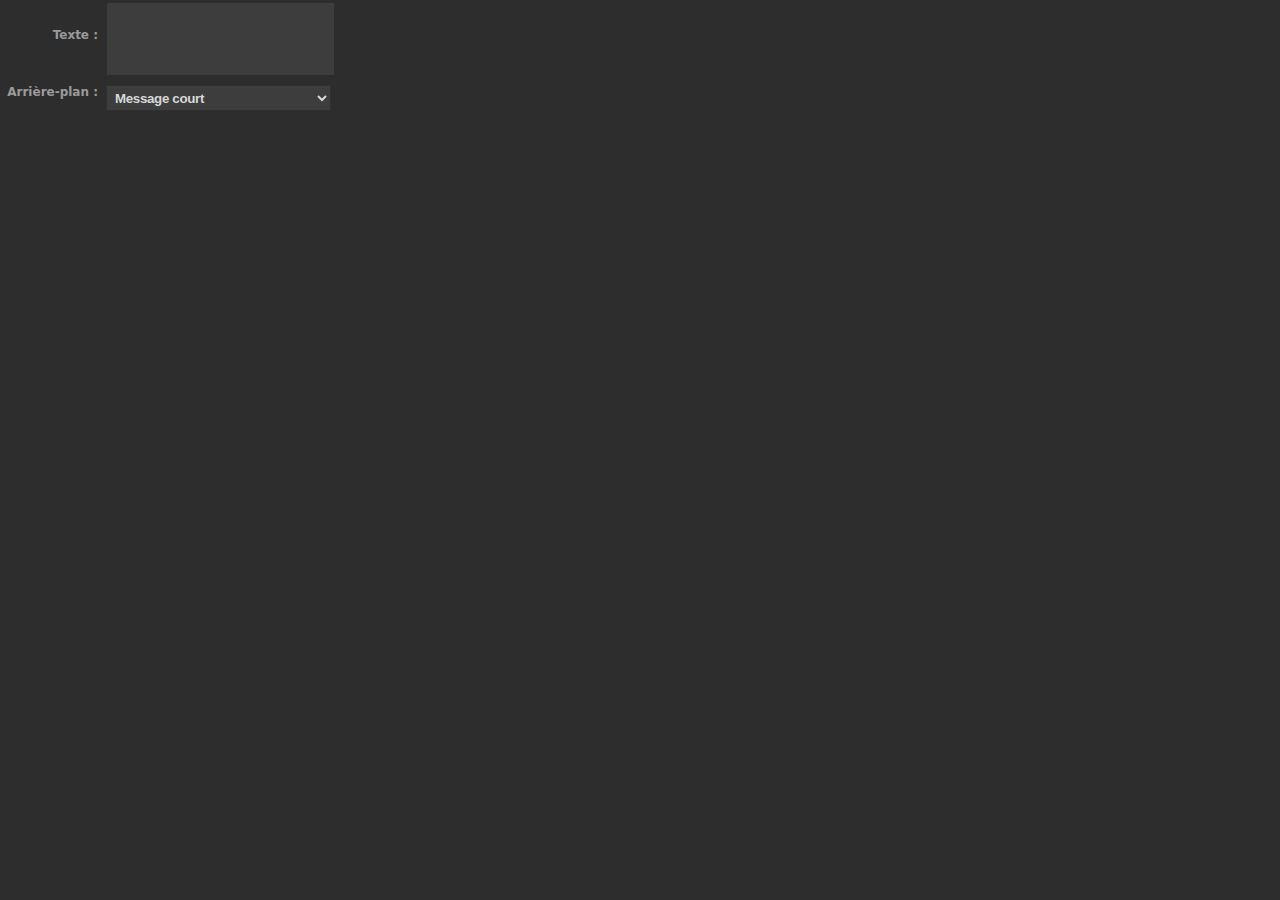
==== commit 3a77f3d2: "v1.0" ====
--- a/RTsaver/PropertyInspector/RTMaker/Index.html
+++ b/RTsaver/PropertyInspector/RTMaker/Index.html
@@ -17,8 +17,27 @@
             </span>
         </div>
     </div>
+    <div class="sdpi-item" id="select_single">
+        <div class="sdpi-item-label">Arrière-plan </div>
+        <select class="sdpi-item-value select" onchange="setSettings()" id="selected_background">
+            <option value="bg-message-court">Message court</option>
+            <option value="bg-wifi">Wifi</option>
+            <option value="bg-technicien">Technicien</option>
+            <option value="bg-mobile">Mobile</option>
+            <option value="bg-manip">Manip</option>
+            <option value="bg-cloture">Clôture</option>
+            <option value="bg-ticket-incident">Ticket d'incident</option>
+            <option value="bg-dedo">Dédo</option>
+            <option value="bg-swap">Swap</option>
+            <option value="bg-escalade">Escalade</option>
+            <option value="bg-resil">Résiliation</option>
+            <option value="bg-administratif">Administratif</option>
+            <option value="bg-autre">Autre</option>
+
+        </select>
+    </div>
 
 
-        <script src="../sdtools.common.js"></script>
+    <script src="../sdtools.common.js"></script>
 </body>
 </html>
--- a/RTsaver/PropertyInspector/sdpi.css
+++ b/RTsaver/PropertyInspector/sdpi.css
@@ -184,13 +184,7 @@
   border-bottom-color: #4ebbe4;
 }
 
-select {
-  -webkit-appearance: none;
-  -moz-appearance: none;
-  -o-appearance: none;
-  appearance: none;
-  background: url(caret.svg) no-repeat 97% center;
-}
+
 
 label.sdpi-file-label,
 input[type="button"],
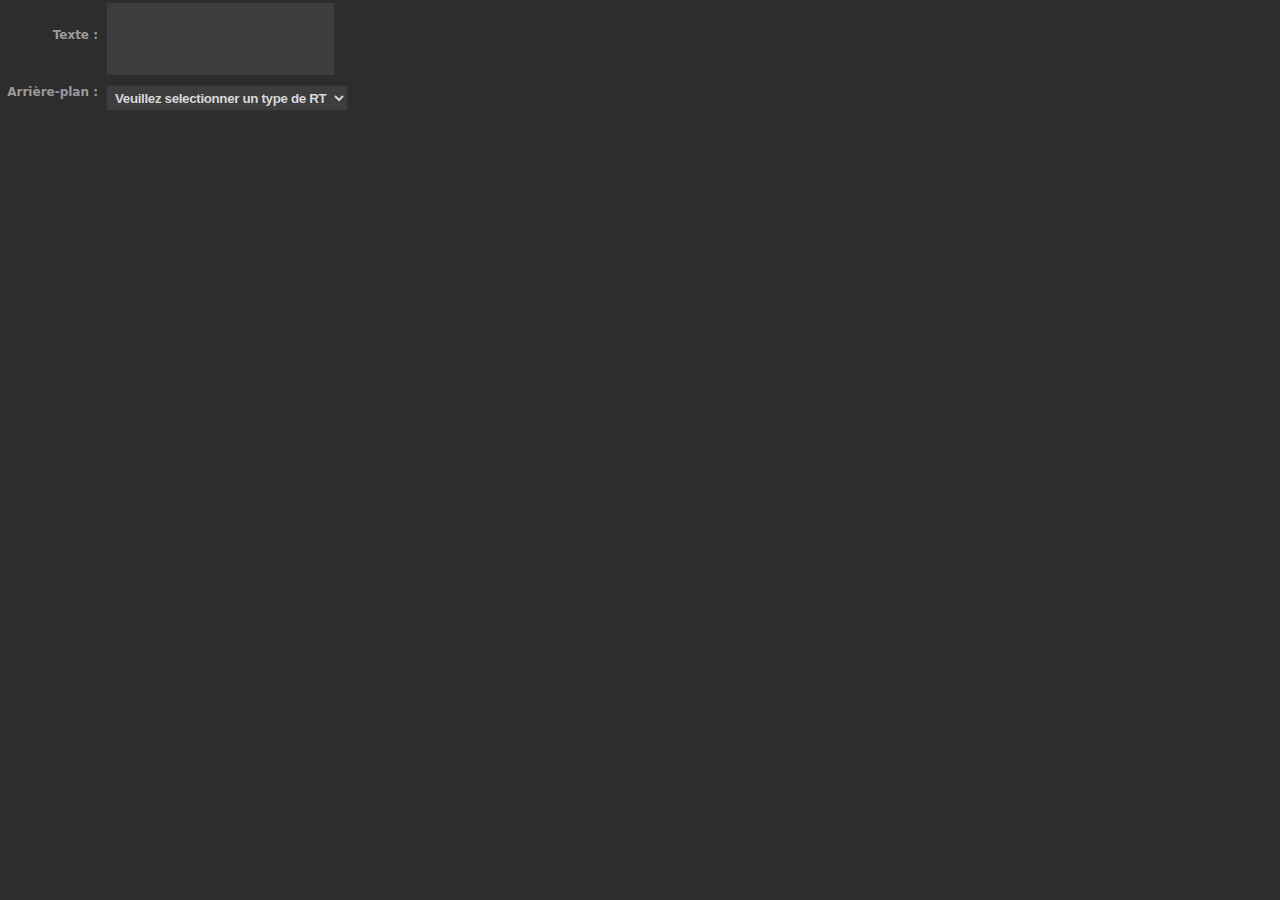
==== commit 69c4c54d: "v1.0" ====
--- a/RTsaver/PropertyInspector/RTMaker/Index.html
+++ b/RTsaver/PropertyInspector/RTMaker/Index.html
@@ -19,7 +19,8 @@
     </div>
     <div class="sdpi-item" id="select_single">
         <div class="sdpi-item-label">Arrière-plan </div>
-        <select class="sdpi-item-value select" onchange="setSettings()" id="selected_background">
+        <select class="sdpi-item-value select sdProperty" onchange="setSettings()" id="selected_background" title="default">
+            <option value="default">Veuillez selectionner un type de RT</option>
             <option value="bg-message-court">Message court</option>
             <option value="bg-wifi">Wifi</option>
             <option value="bg-technicien">Technicien</option>
@@ -33,7 +34,6 @@
             <option value="bg-resil">Résiliation</option>
             <option value="bg-administratif">Administratif</option>
             <option value="bg-autre">Autre</option>
-
         </select>
     </div>
 
